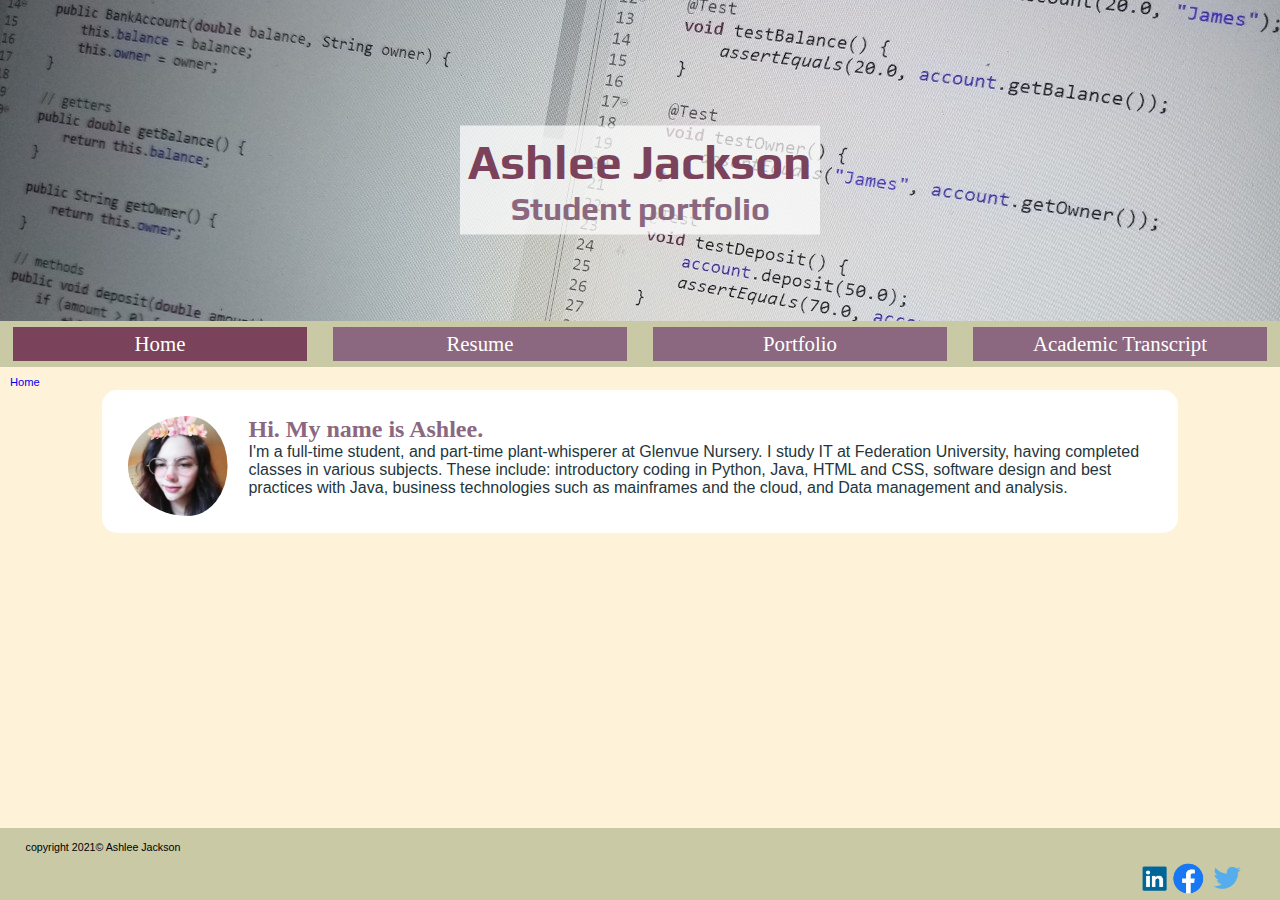
==== index.html @ 90ecbab5 "Add files via upload" ====
<!DOCTYPE html>
<html>
<head>
	<meta= charset="UTF-8">
	<meta name="viewport" content="width=device-width, initial-scale=1" />
	<title>Home</title>
	<link href="css\styleSheet1.css" rel="stylesheet" />
	<link href="https://fonts.googleapis.com/css2?family=Play&display=swap" rel="stylesheet" />
</head>
<body>
	<header>
		<div id="pageHeading">
			<h1>Ashlee Jackson</h1>
			<h2>Student portfolio</h2>
		</div>
		<img src="images\bannerResize.jpg" alt="Laptop displaying Java code on screen." 
		width="1280" height="355"/>
	</header>
	<nav>
		<ul>
			<li class="position"><a href="#">Home</a></li>
			<li><a href="files\Resume.pdf">Resume</a></li>
			<li><a href="portfolio.html">Portfolio</a></li>
			<li><a href="files\Transcript.pdf">Academic Transcript</a></li>
		</ul>
	</nav>
	<ul class="breadcrumb">
		<li><a href="#">Home</a></li>
	</ul>
	<section id="shortBlurb">
		<img id="profilePicture" src="images\self.jpg" alt="Profile photo of Ashlee" />
		<h2>Hi. My name is Ashlee.</h2>
		<article>I'm a full-time student, and part-time plant-whisperer at Glenvue Nursery.
		I study IT at Federation University, having completed classes in various subjects. 
		These include: introductory coding in Python, Java, HTML and CSS, software design and
		best practices with Java, business technologies such as mainframes and the cloud, 
		and Data management and analysis.
		</article>
	</section>
	<footer>
		<div id="copyright">
			<p>copyright 2021&copy; Ashlee Jackson</p>
		</div>
		<div id="socialMediaLinks">
			<a href="https://www.linkedin.com/in/ashlee-jackson-954596226/" target="_blank" id="linkedin"><img src="images\LinkedinScaled.png" alt="LinkedIn Logo" width="25" height="25"/></a>
			<a href="https://www.facebook.com/ashlee.jackson.359778/" target="_blank" id="facebook"><img src="images\FacebookScaled.png" alt="Facebook Logo" width="35" height="35"/></a>
			<a href="https://twitter.com/FloralManatee" target="_blank" id="twitter"><img src="images\TwitterScaled.png" alt="Twitter Logo" width="40" height="40"/></a>
		</div>
	</footer>
</body>
</html>
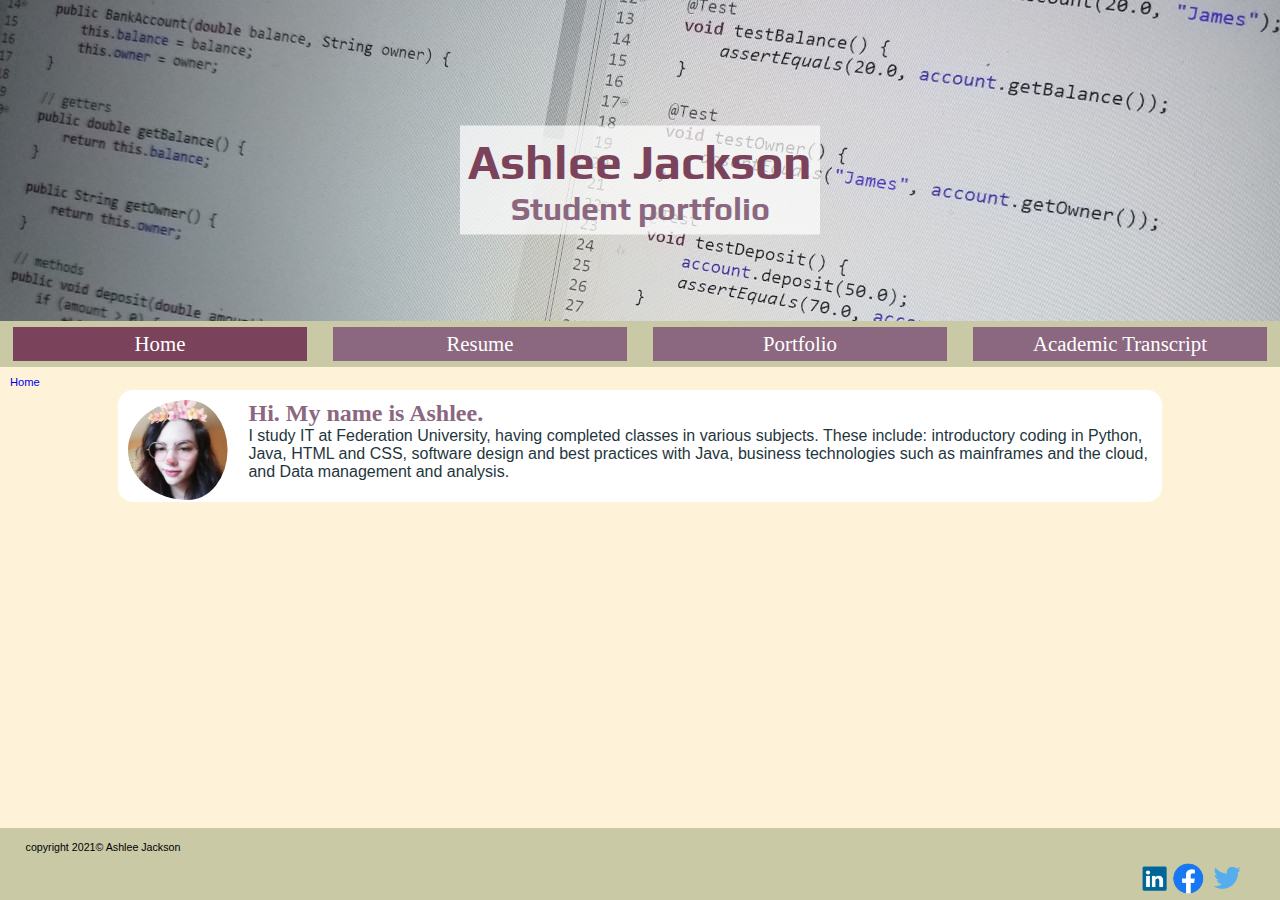
==== commit 08097c29: "Update Portfolio" ====
--- a/index.html
+++ b/index.html
@@ -30,8 +30,7 @@
 	<section id="shortBlurb">
 		<img id="profilePicture" src="images\self.jpg" alt="Profile photo of Ashlee" />
 		<h2>Hi. My name is Ashlee.</h2>
-		<article>I'm a full-time student, and part-time plant-whisperer at Glenvue Nursery.
-		I study IT at Federation University, having completed classes in various subjects. 
+		<article>I study IT at Federation University, having completed classes in various subjects. 
 		These include: introductory coding in Python, Java, HTML and CSS, software design and
 		best practices with Java, business technologies such as mainframes and the cloud, 
 		and Data management and analysis.
